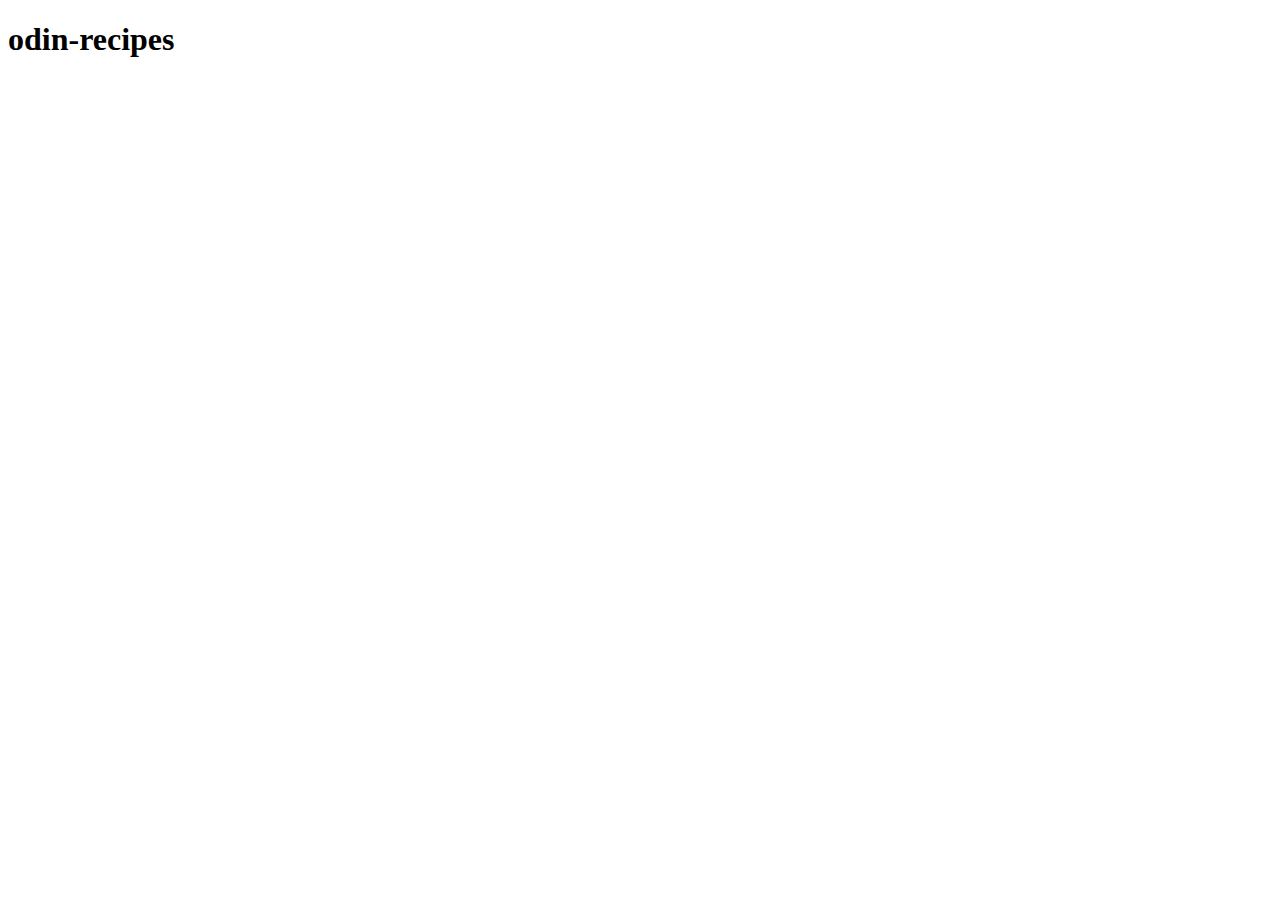
==== index.html @ 49855000 "Added new directory and lasagna.html" ====
<!DOCTYPE html>
<html lang="en">
<head>
    <meta charset="UTF-8">
    <meta name="viewport" content="width=device-width, initial-scale=1.0">
    <title>First Odin Project</title>
</head>
<body>
    <h1>odin-recipes</h1>    
</body>
</html>
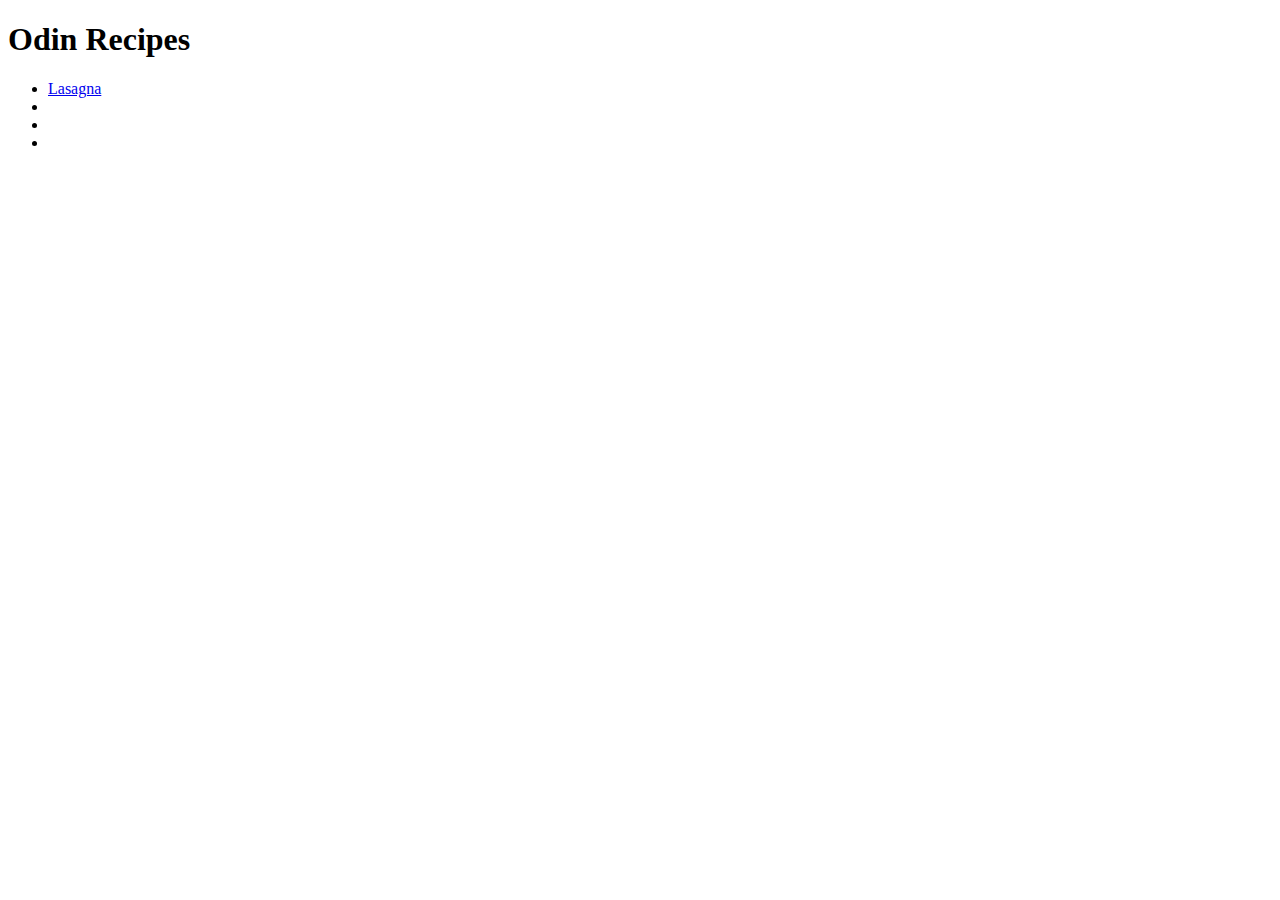
==== commit 9d3560ca: "Add two new recipes and updated index.html" ====
--- a/index.html
+++ b/index.html
@@ -6,6 +6,13 @@
     <title>First Odin Project</title>
 </head>
 <body>
-    <h1>odin-recipes</h1>    
+    <h1>Odin Recipes</h1>
+    <ul>
+        <li><a href="./recipes/lasagna.html">Lasagna</a></li>
+        <li><a href="./recipes/meatball.html"></a></li>
+        <li><a href="./recipes/sourbread.html"></a></li>
+        <li></li>
+    </ul>
+        
 </body>
 </html>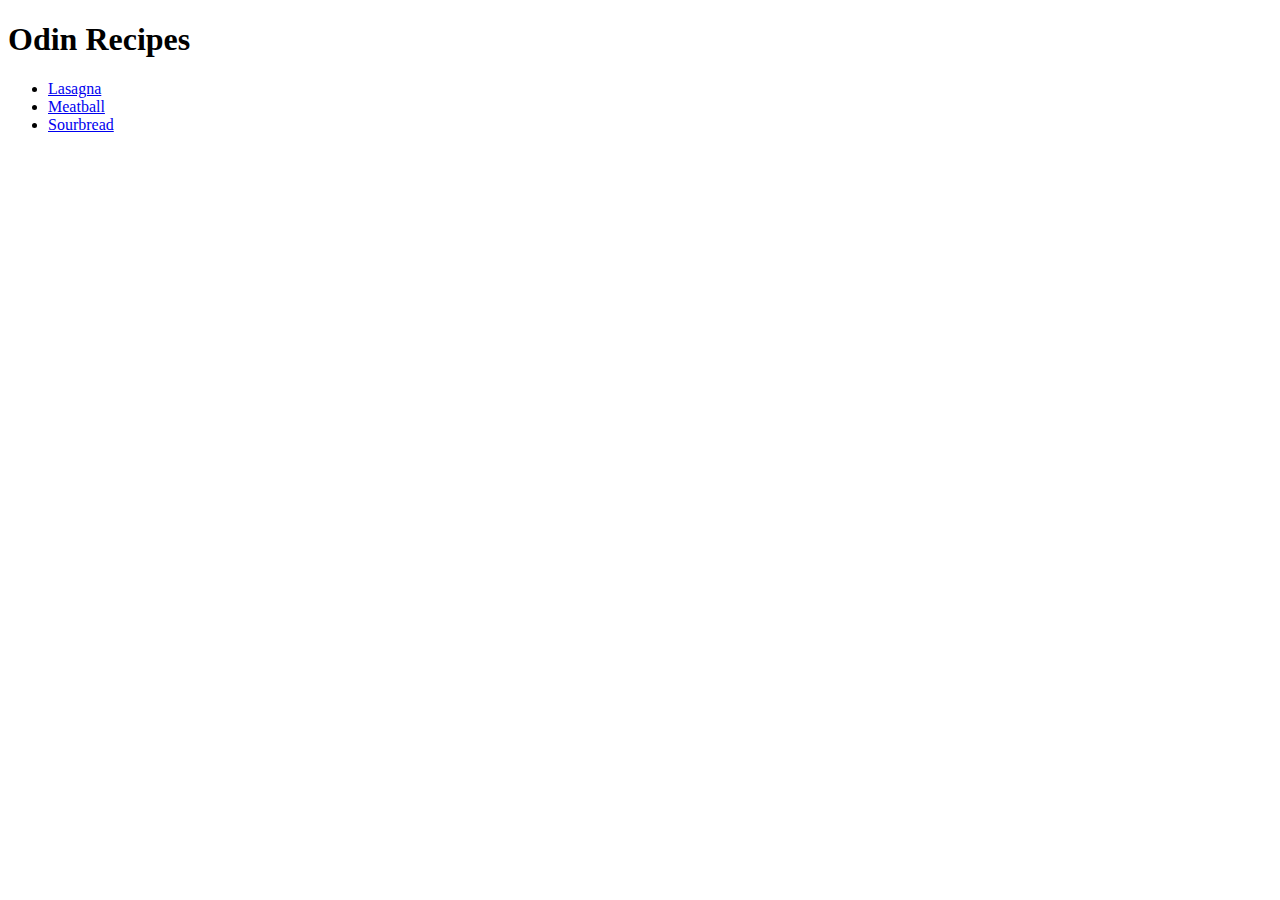
==== commit eadf2d27: "Minor changes to index.html" ====
--- a/index.html
+++ b/index.html
@@ -9,9 +9,8 @@
     <h1>Odin Recipes</h1>
     <ul>
         <li><a href="./recipes/lasagna.html">Lasagna</a></li>
-        <li><a href="./recipes/meatball.html"></a></li>
-        <li><a href="./recipes/sourbread.html"></a></li>
-        <li></li>
+        <li><a href="./recipes/meatball.html">Meatball</a></li>
+        <li><a href="./recipes/sourbread.html">Sourbread</a></li>
     </ul>
         
 </body>
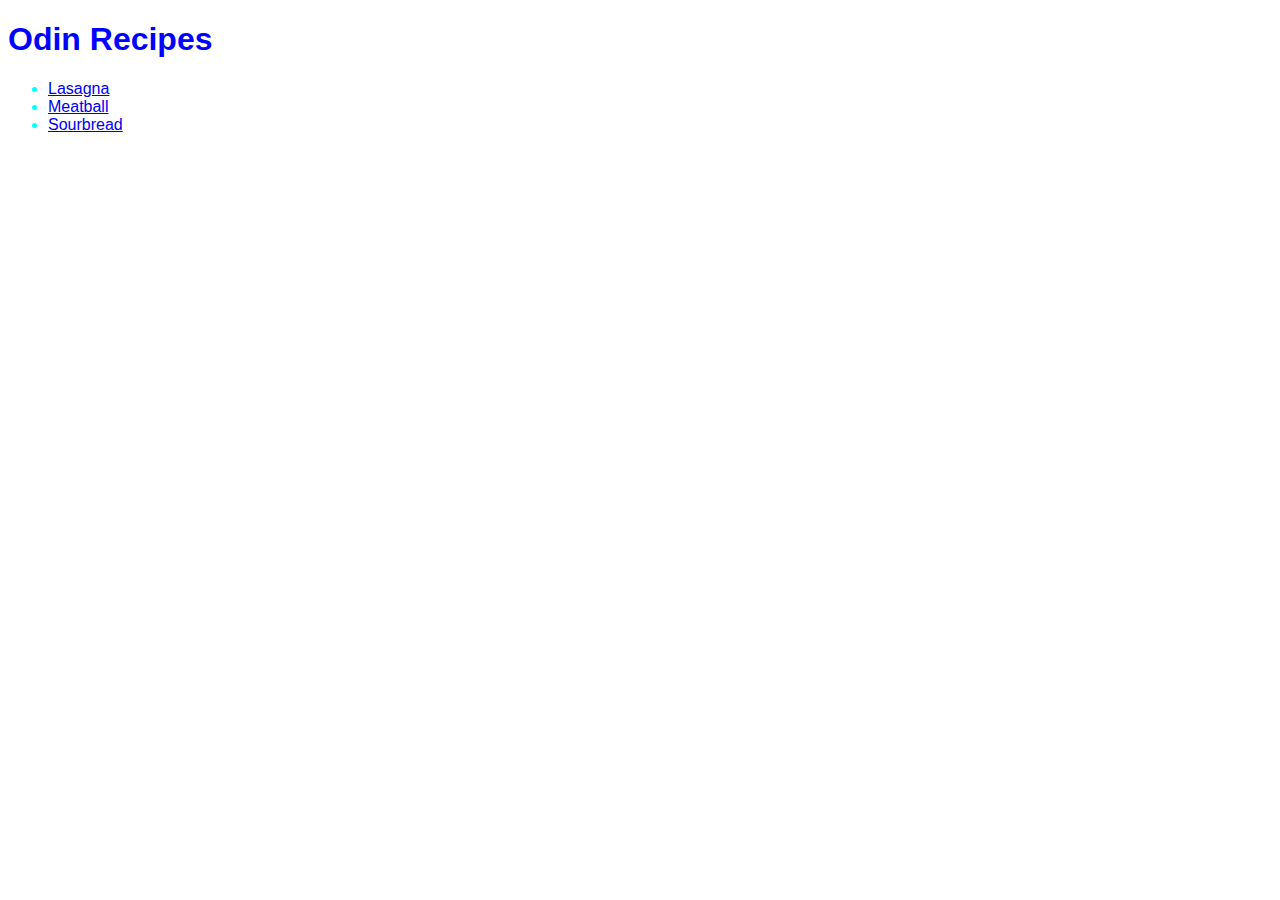
==== commit c1b0462d: "Add styles" ====
--- a/index.html
+++ b/index.html
@@ -4,6 +4,7 @@
     <meta charset="UTF-8">
     <meta name="viewport" content="width=device-width, initial-scale=1.0">
     <title>First Odin Project</title>
+    <link rel="stylesheet" href="styles.css">
 </head>
 <body>
     <h1>Odin Recipes</h1>
--- a/styles.css
+++ b/styles.css
@@ -0,0 +1,10 @@
+*{
+    font-family:'Gill Sans', 'Gill Sans MT', Calibri, 'Trebuchet MS', sans-serif
+}
+h1 {
+    color : blue;
+}
+
+ul {
+    color :aqua;
+}